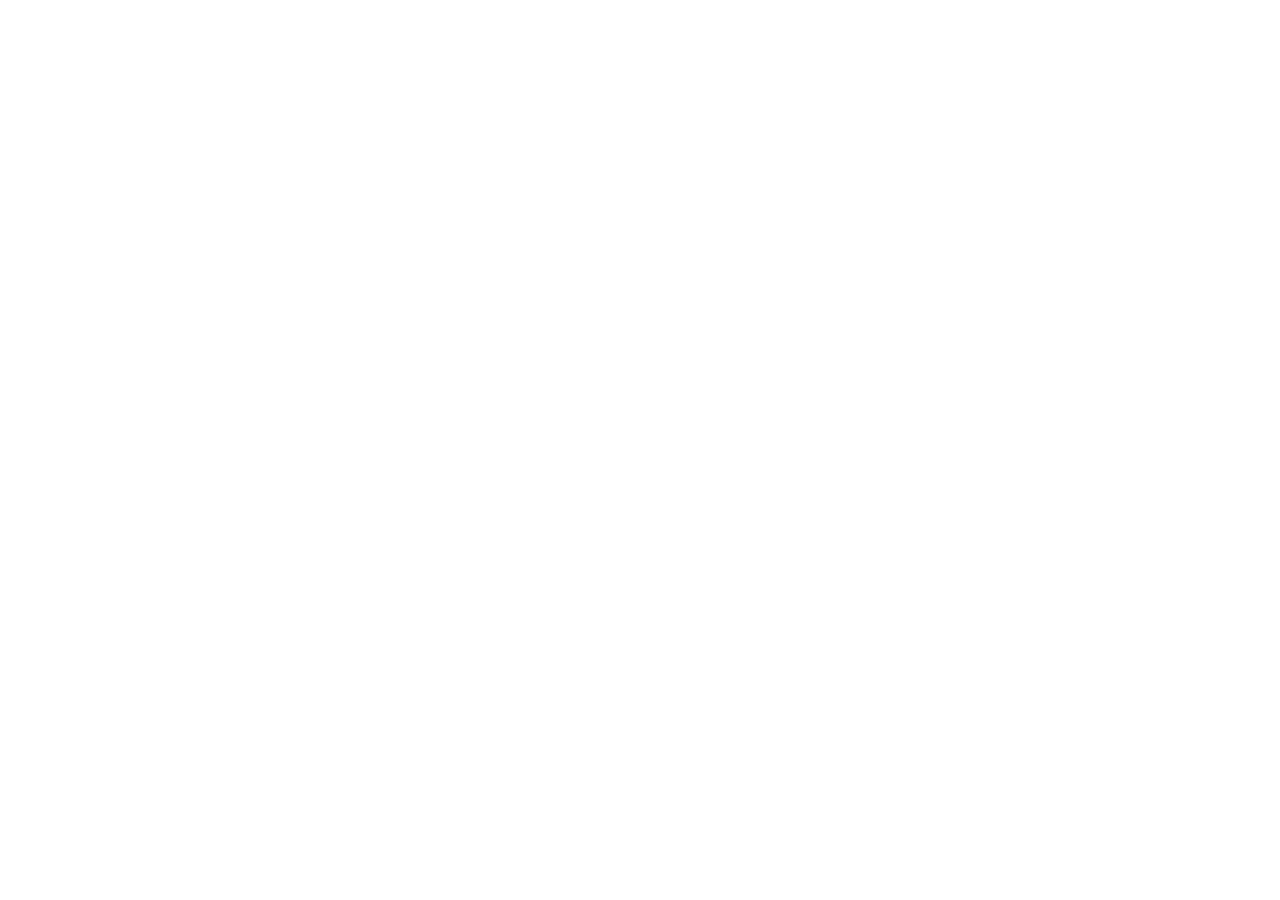
==== index.html @ d9bc6b98 "style: :pushpin: Se agregó la libreria de bootstrap Se inició la configuración básica de bootstrap c" ====
<!DOCTYPE html>
<html lang="en">

<head>
    <meta charset="UTF-8">
    <meta http-equiv="X-UA-Compatible" content="IE=edge">
    <meta name="viewport" content="width=device-width, initial-scale=1.0">
    <title>Document</title>
    <link rel="stylesheet" href="https://cdn.jsdelivr.net/npm/bootstrap@5.3.0/dist/css/bootstrap.min.css">
    <script src="https://cdn.jsdelivr.net/npm/@popperjs/core@2.11.8/dist/umd/popper.min.js"
        integrity="sha384-I7E8VVD/ismYTF4hNIPjVp/Zjvgyol6VFvRkX/vR+Vc4jQkC+hVqc2pM8ODewa9r" crossorigin="anonymous"
        defer></script>
    <script src="https://cdn.jsdelivr.net/npm/bootstrap@5.3.0/dist/js/bootstrap.min.js"
        integrity="sha384-fbbOQedDUMZZ5KreZpsbe1LCZPVmfTnH7ois6mU1QK+m14rQ1l2bGBq41eYeM/fS" crossorigin="anonymous"
        defer></script>
    <link rel="stylesheet" href="https://cdn.jsdelivr.net/npm/bootstrap-icons@1.10.5/font/bootstrap-icons.css" defer>
</head>

<body>



</body>

</html>
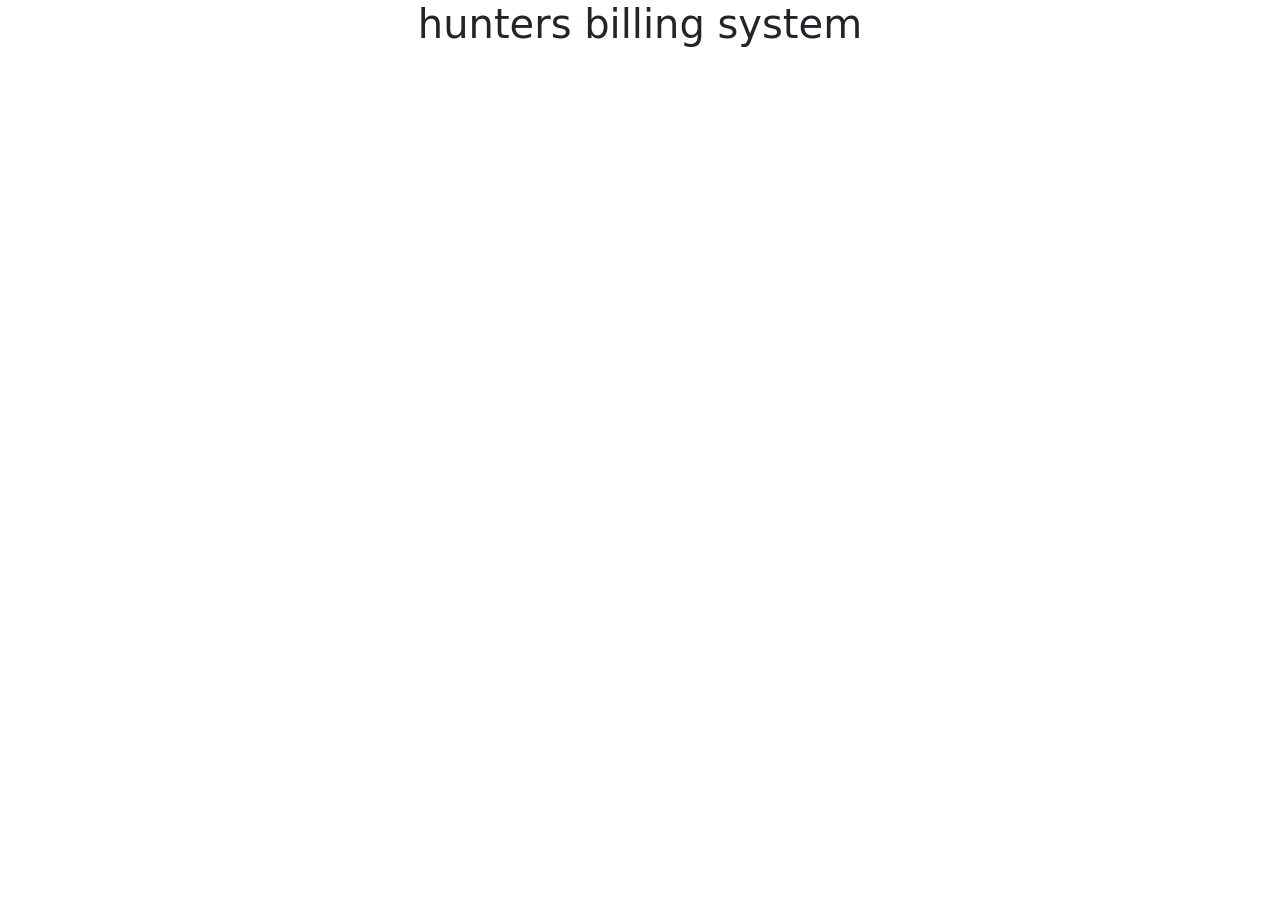
==== commit 60de44f8: "feat: :sparkles: Finalización del diseño Se terminó todo el diseño utilizando web components incluye" ====
--- a/index.html
+++ b/index.html
@@ -5,8 +5,16 @@
     <meta charset="UTF-8">
     <meta http-equiv="X-UA-Compatible" content="IE=edge">
     <meta name="viewport" content="width=device-width, initial-scale=1.0">
-    <title>Document</title>
+    <title>Facturación Hunters</title>
+
+    <!-- STYLES -->
+
+    <link rel="stylesheet" href="./css/style.css">
     <link rel="stylesheet" href="https://cdn.jsdelivr.net/npm/bootstrap@5.3.0/dist/css/bootstrap.min.css">
+
+    <!-- SCRIPTS -->
+
+    <script src="./js/main.js" defer type="module"></script>
     <script src="https://cdn.jsdelivr.net/npm/@popperjs/core@2.11.8/dist/umd/popper.min.js"
         integrity="sha384-I7E8VVD/ismYTF4hNIPjVp/Zjvgyol6VFvRkX/vR+Vc4jQkC+hVqc2pM8ODewa9r" crossorigin="anonymous"
         defer></script>
@@ -18,6 +26,9 @@
 
 <body>
 
+    <h1>hunters billing system</h1>
+    <my-header></my-header>
+    <my-buttons></my-buttons>
 
 
 </body>
--- a/css/style.css
+++ b/css/style.css
@@ -0,0 +1,9 @@
+* {
+    padding: 0;
+    margin: 0;
+    box-sizing: border-box;
+}
+
+h1 {
+    text-align: center;
+}
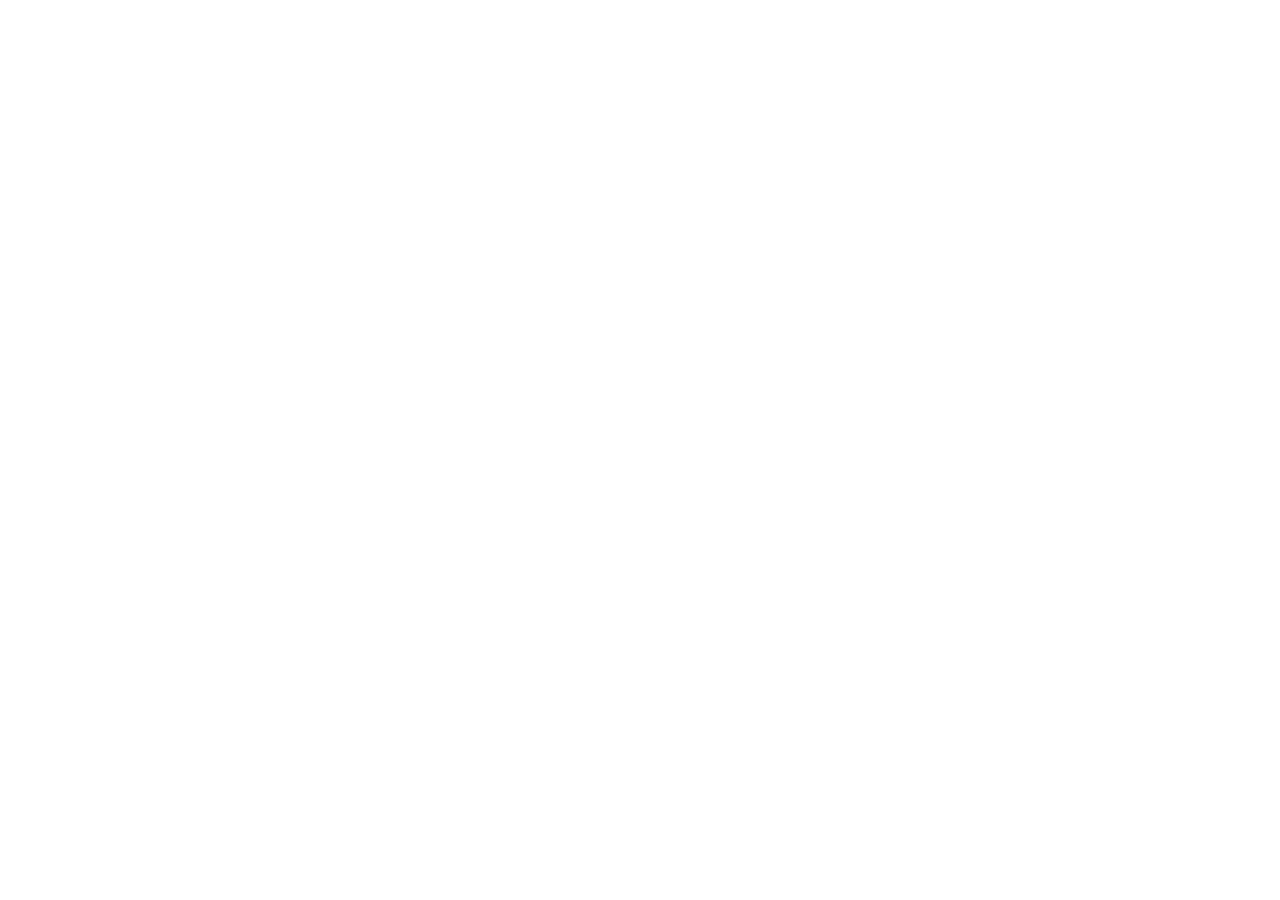
==== commit 2d606c5a: "feat: :construction: Recolección de datos Se añadieron funcionalidades para recoger los datos de los" ====
--- a/index.html
+++ b/index.html
@@ -26,10 +26,7 @@
 
 <body>
 
-    <h1>hunters billing system</h1>
-    <my-header></my-header>
-    <my-buttons></my-buttons>
-
+    <my-body></my-body>
 
 </body>
 
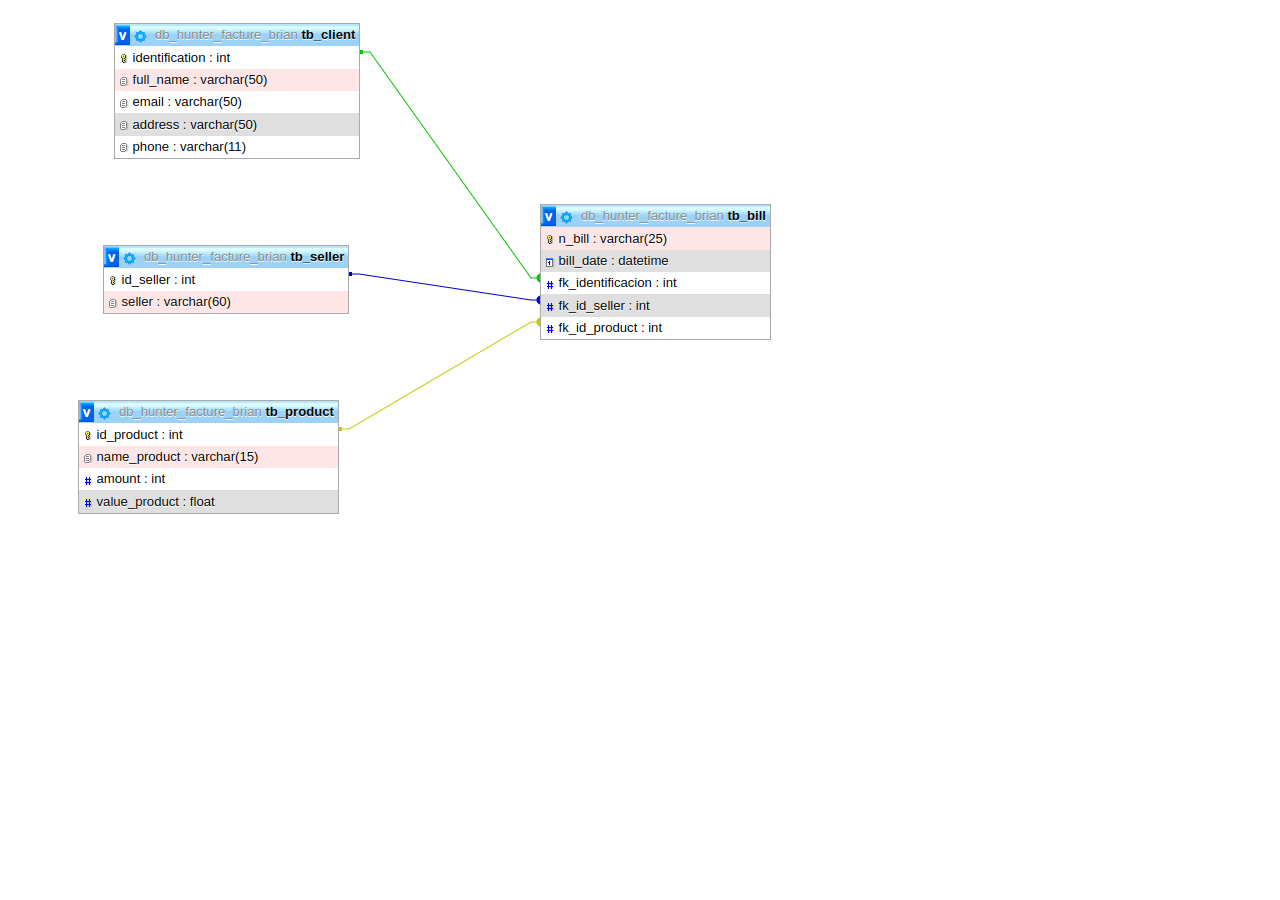
==== commit cbe8d403: "feat: :card_file_box: Conexión entre tablas Se añadieron conexiones con llaves foraneas y un screens" ====
--- a/index.html
+++ b/index.html
@@ -28,6 +28,8 @@
 
     <my-body></my-body>
 
+    <img src="./img/Screenshot from 2023-06-14 06-23-02.png" alt="">
+
 </body>
 
 </html>
